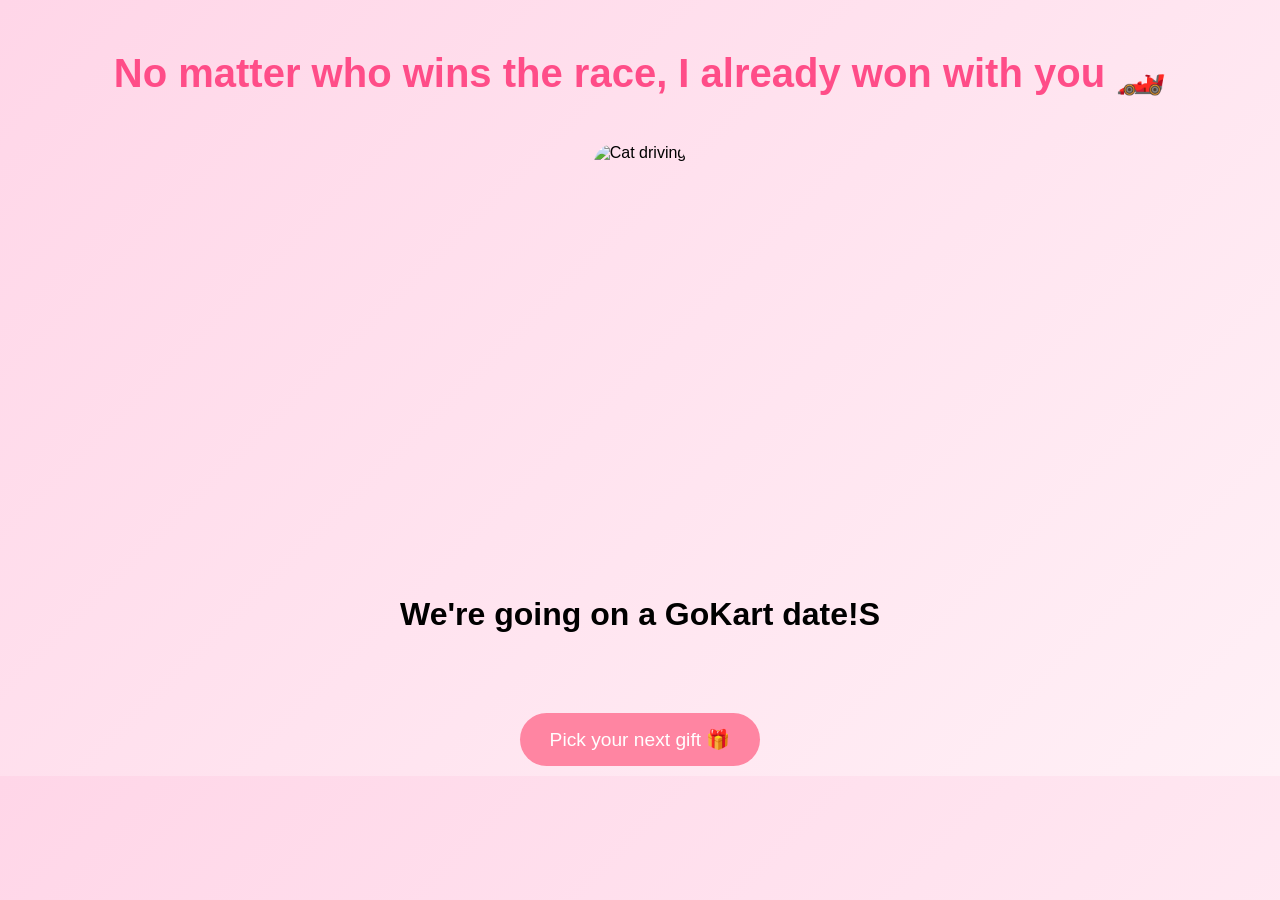
==== gift3.html @ 88ef4c3a "Add files via upload" ====
<!DOCTYPE html>
<html lang="en">
<head>
  <meta charset="UTF-8" />
  <title>YAY 💕</title>
  <link rel="stylesheet" href="style.css" />
</head>
<body>
  <div class="container">
    <h1>No matter who wins the race, I already won with you 🏎️</h1>

    <div class="content-row">

      <img
      src="https://media1.tenor.com/m/7l0jZbo5vaUAAAAd/cat-dog.gif"
      alt="Cat driving"
      class="cat-img-driving-1"
    />
    
    
    </div>
    <h3> We're going on a GoKart date!S</h3>
  </div>
  <p> </p><br>
  <div class="buttons">
    <button onclick="yes()">Pick your next gift 🎁</button>
  </div>

<!-- JS -->
<script src="script.js"></script>

</body>
</html>
---- style.css ----
body {
  font-family: "Comic Sans MS", cursive, sans-serif;
  background: linear-gradient(135deg, #ffd6e8, #fff0f6);
  text-align: center;
  margin: 0;
  padding: 0;

}

.container {
  margin-top: 50px;
}

h1 {
  font-size: 2.5em;
  color: #ff4d88;
}

h3 {
  font-size: 2em;
}


p {
  font-size: 1.2em;
}

.cat-img-large {
  width: 500px;
  border-radius: 20px;
  margin: 20px 0;
}

.cat-img-regular-1 {
  height: 180px;
  border-radius: 20px;
  margin: 20px 0;
}

.cat-img-regular-2 {
  height: 360px;
  border-radius: 20px;
  margin: 20px 0;
}

.cat-img-flower-1 {
  height: 400px;
  border-radius: 20px;
  margin: 20px 0;
}

.cat-img-flower-2 {
  height: 400px;
  border-radius: 20px;
  margin: 20px 0;
}

.cat-img-driving-1 {
  height: 400px;
  border-radius: 20px;
  margin: 20px 0;
}


/*PICTURES*/
.flower {
  background: white;
  border-radius: 30px;
  padding: 5px;
  box-shadow: 0 20px 40px rgba(255, 105, 135, 0.25);
  position: relative;
  height: 700px;
}

.flower-content {
  background: white;
  border-radius: 30px;
  padding: 10px;
  box-shadow: 0 20px 40px rgba(255, 105, 135, 0.25);
  position: relative;
}

.buttons {
  margin-top: 20px;
}

button {
  font-size: 1.2em;
  padding: 15px 30px;
  margin: 10px;
  border: none;
  border-radius: 30px;
  cursor: pointer;
  background-color: #ff85a2;
  color: white;
  transition: transform 0.2s, background-color 0.2s;
}

button:hover {
  transform: scale(1.1);
  background-color: #ff5c8a;
}

.details {
  background: white;
  padding: 20px;
  border-radius: 20px;
  display: inline-block;
  margin-top: 20px;
  width: 600px;
  text-align: left;
  box-shadow: 0 10px 25px rgba(255, 77, 136, 0.25);
}

.row {
  display: grid;
  grid-template-columns: 1px max-content 1fr;
  column-gap: 1px;
  margin-bottom: 18px;
  align-items: start;
  justify-items: start;
}

/* Emoji column */
.emoji {
  text-align: left;
  font-size: 1.5em;
}

/* Label column */
.label {
  font-weight: bold;
  color: #ff4d88;
  white-space: nowrap;
  text-align: left;
}

/* Value column */
.value {
  text-align: left;
  line-height: 1.6;
}

.row:not(:last-child) {
  padding-bottom: 8px;
}

.details-table {
  border-collapse: collapse;
  width: 100%;
}

.details-table td {
  padding: 8px 0;
  vertical-align: top;
}

.details-table .emoji {
  width: 40px;
  text-align: center;
  font-size: 1.3em;
}

.details-table .label {
  white-space: nowrap;
  font-weight: bold;
  color: #ff4d88;
  padding-right: 20px;
}

.details-table .value {
  text-align: left;
  line-height: 1.6;
}

.content-row {
  display: flex;
  align-items: center;      /* 🔥 vertical centering relative to card */
  justify-content: center;
  gap: 30px;
}

.gift-buttons {
  display: flex;
  gap: 200px;
  justify-content: center;
  margin-top: 50px;
}

.gift {
  display: inline-block;
  cursor: pointer;
  font-size: 10rem;
  transition: transform 0.3s;
  user-select: none; /* prevents text selection on click */
}

/* Hover animation */
.gift:hover {
  transform: scale(1.2) rotate(10deg);
}
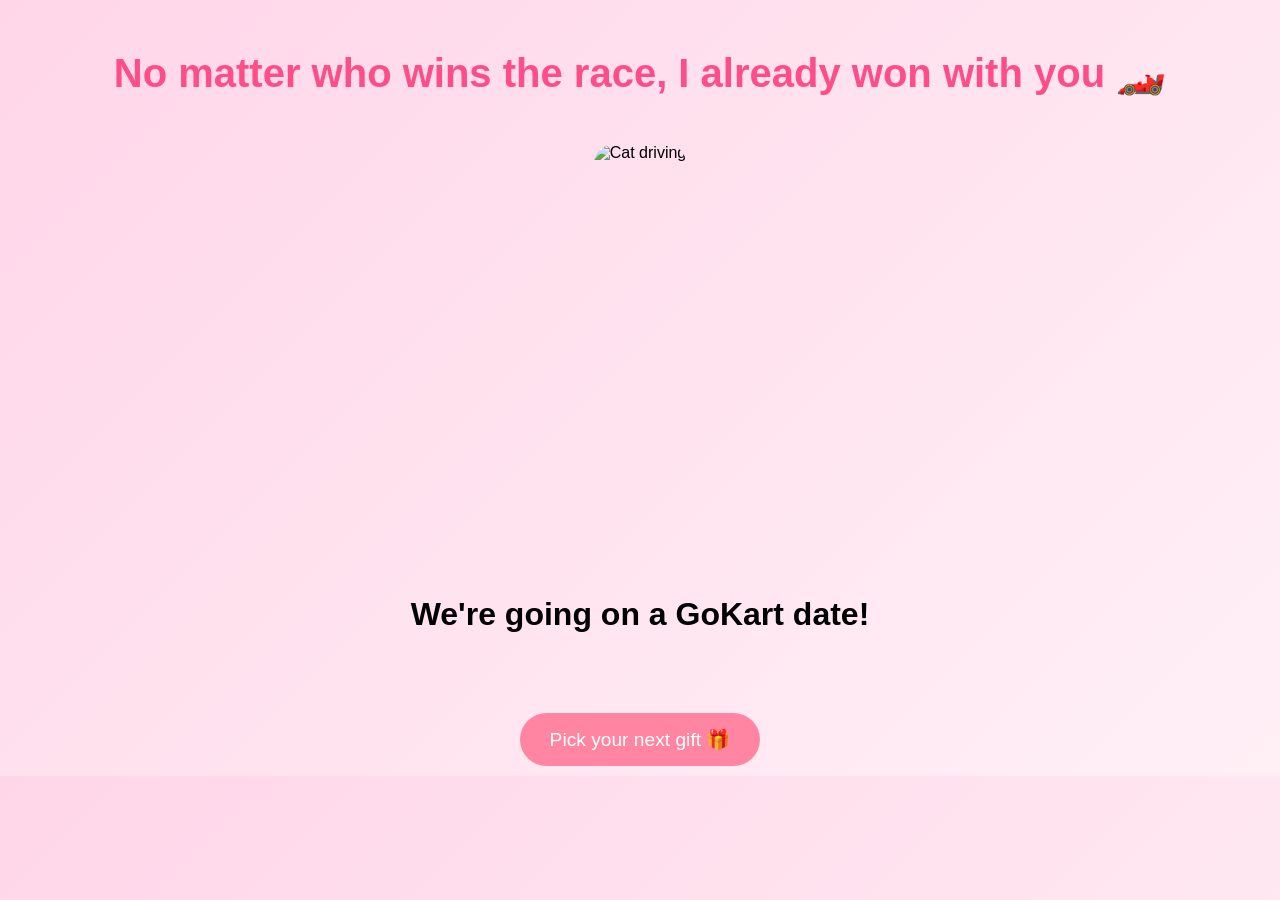
==== commit e06a158c: "Update gift3.html" ====
--- a/gift3.html
+++ b/gift3.html
@@ -19,7 +19,7 @@
     
     
     </div>
-    <h3> We're going on a GoKart date!S</h3>
+    <h3> We're going on a GoKart date!</h3>
   </div>
   <p> </p><br>
   <div class="buttons">
